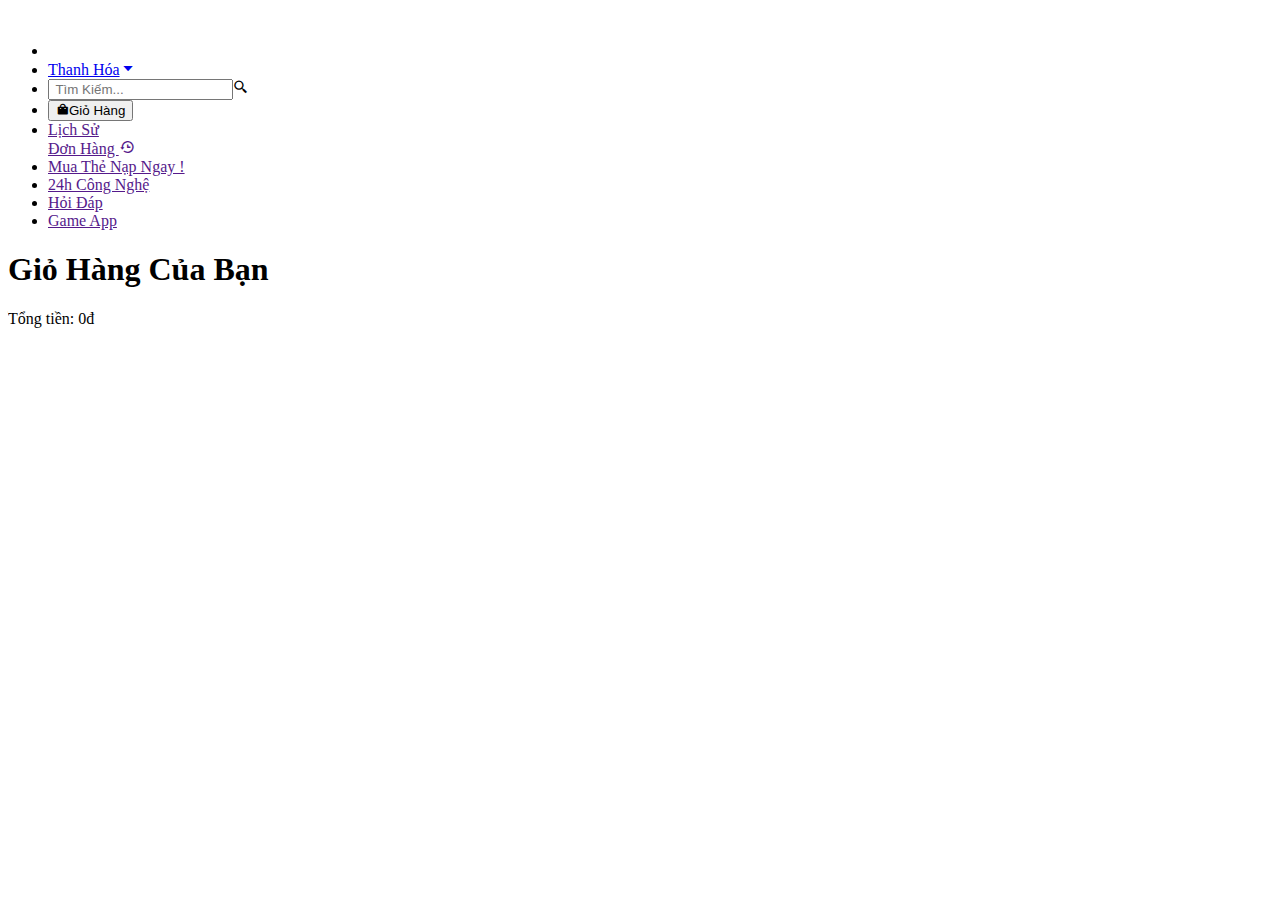
==== giohang.html @ f40f41aa "Add files via upload" ====
<!DOCTYPE html>
<html lang="en">

<head>
    <meta charset="UTF-8">
    <meta name="viewport" content="width=device-width, initial-scale=1.0">
    <title>Giỏ Hàng - Thế Giới Di Động</title>
    <link href='https://unpkg.com/boxicons@2.1.4/css/boxicons.min.css' rel='stylesheet'>
    <link rel="stylesheet" href="style.css">
    <style>

    </style>
</head>

<body>
    <header>
        <img src="./image_TGDD/headerimg.png" alt="">
    </header>
    <nav>
        <div class="container">
            <ul id="down-header">
                <li id="tgdd"><a href="./index.html"><img src="./image_TGDD/Screenshot 2025-02-09 214638.png"
                            alt=""></a>
                </li>
                <li><a href="#">Thanh Hóa<i class='bx bx-caret-down'></i></a></li>
                <li><input type="text" placeholder=" Tìm Kiếm..."><i class='bx bx-search-alt-2'></i></li>
                <li><a href="./giohang.html"><button><i class='bx bxs-shopping-bag'></i>Giỏ Hàng<span
                                id="countSp"></span></button></a></li>
                <li><a href="">Lịch Sử <br>Đơn Hàng <i class='bx bx-history'></i></a></li>
                <li><a href=""><span class="btn-content"><span class="btn-top"></span></span>Mua Thẻ Nạp Ngay !</a>
                </li>
                <li><a href="">24h Công Nghệ</a></li>
                <li><a href="">Hỏi Đáp</a></li>
                <li><a href="">Game App</a></li>
            </ul>
        </div>
    </nav>

    <div class="container">
        <h1>Giỏ Hàng Của Bạn</h1>
        <ul id="cart-list">
        </ul>
        <div id="cart-total">
            Tổng tiền: 0đ
        </div>
        <div class="empty-cart" style="display: none;">
            <p>Giỏ hàng của bạn đang trống.</p>
            <a href="/">Tiếp tục mua sắm</a>
        </div>
    </div>

    <script>
        function getCart() {
            const cartData = localStorage.getItem('cart');
            return cartData ? JSON.parse(cartData) : [];
        }
        function saveCart(cart) {
            localStorage.setItem('cart', JSON.stringify(cart));
        }


        const cartListElement = document.getElementById('cart-list');
        const cartTotalElement = document.getElementById('cart-total');
        const emptyCartMessage = document.querySelector('.empty-cart');

        function displayCart() {
            const cart = getCart();
            cartListElement.innerHTML = '';

            if (cart.length === 0) {
                emptyCartMessage.style.display = 'block';
                cartTotalElement.textContent = 'Tổng tiền: 0đ';
                return;
            } else {
                emptyCartMessage.style.display = 'none';
            }

            let total = 0;

            cart.forEach((item, index) => {
                const listItem = document.createElement('li');
                listItem.classList.add('cart-item');
                const priceNumber = parseFloat(item.price.replace(/\./g, '').replace('đ', ''));
                const itemTotal = priceNumber * (item.quantity || 1);
                total += itemTotal;

                listItem.innerHTML = `
                    <div class="item-info">
                        <img src="${item.image}" alt="${item.name}">
                        <span>${item.name}</span>
                    </div>
                    <div class="item-details">
                        <span class="price">${item.price}</span>
                        <div class="quantity-controls">
                            <button class="decrease" data-index="${index}">-</button>
                            <input type="number" value="${item.quantity || 1}" min="1" class="quantity-input" data-index="${index}">
                            <button class="increase" data-index="${index}">+</button>
                        </div>
                        <span class="item-total">${formatPrice(itemTotal)}</span>
                        <button class="remove" data-index="${index}">Xóa</button>
                    </div>
                `;
                cartListElement.appendChild(listItem);
            });

            cartTotalElement.textContent = `Tổng tiền: ${formatPrice(total)}`;

            addCartItemEventListeners();
        }

        function formatPrice(price) {
            return price.toLocaleString('vi-VN', { style: 'currency', currency: 'VND' });
        }

        function addCartItemEventListeners() {
            const removeButtons = document.querySelectorAll('.remove');
            removeButtons.forEach(button => {
                button.addEventListener('click', function () {
                    const indexToRemove = parseInt(this.dataset.index);
                    removeItemFromCart(indexToRemove);
                });
            });

            const decreaseButtons = document.querySelectorAll('.decrease');
            decreaseButtons.forEach(button => {
                button.addEventListener('click', function () {
                    const indexToDecrease = parseInt(this.dataset.index);
                    updateItemQuantity(indexToDecrease, -1);
                });
            });

            const increaseButtons = document.querySelectorAll('.increase');
            increaseButtons.forEach(button => {
                button.addEventListener('click', function () {
                    const indexToIncrease = parseInt(this.dataset.index);
                    updateItemQuantity(indexToIncrease, 1);
                });
            });

            const quantityInputs = document.querySelectorAll('.quantity-input');
            quantityInputs.forEach(input => {
                input.addEventListener('change', function () {
                    const indexToUpdate = parseInt(this.dataset.index);
                    const newQuantity = parseInt(this.value);
                    if (!isNaN(newQuantity) && newQuantity > 0) {
                        updateItemQuantity(indexToUpdate, newQuantity - (getCart()[indexToUpdate].quantity || 1));
                    } else {
                        this.value = getCart()[indexToUpdate].quantity || 1;
                    }
                });
            });
        }


        function removeItemFromCart(index) {
            const cart = getCart();
            cart.splice(index, 1);
            saveCart(cart);
            displayCart();
        }


        function updateItemQuantity(index, change) {
            const cart = getCart();
            if (cart[index]) {
                cart[index].quantity = (cart[index].quantity || 1) + change;
                if (cart[index].quantity < 1) {
                    cart[index].quantity = 1;
                }
                saveCart(cart);
                displayCart();
            }
        }


        if (productList) {
            productList.addEventListener('click', function (event) {
                const addToCartButton = event.target.closest('.add-to-cart');
                if (addToCartButton) {
                    const productItem = addToCartButton.closest('.product-item');
                    if (productItem) {
                        const nameElement = productItem.querySelector('.product-name');
                        const priceElement = productItem.querySelector('.product-price');
                        const imageElement = productItem.querySelector('img');

                        if (nameElement && priceElement && imageElement) {
                            const productName = nameElement.textContent;
                            const productPrice = priceElement.textContent;
                            const productImage = imageElement.src;

                            const productToAdd = {
                                name: productName,
                                price: productPrice,
                                image: productImage
                            };

                            let cart = getCart();
                            const existingItemIndex = cart.findIndex(item => item.name === productName);

                            if (existingItemIndex > -1) {
                                cart[existingItemIndex].quantity = (cart[existingItemIndex].quantity || 1) + 1;
                            } else {
                                cart.push({ ...productToAdd, quantity: 1 });
                            }

                            saveCart(cart);
                            updateCartCount();

                            window.location.href = './giohang.html';
                        }
                    }
                }
            });
        }


        function updateCartCount() {
            const countSpElement = document.getElementById('countSp');
            if (countSpElement) {
                const cart = getCart();
                const totalQuantity = cart.reduce((sum, item) => sum + (item.quantity || 0), 0);
                countSpElement.textContent = totalQuantity > 0 ? totalQuantity : '';
            }
        }


        displayCart();
        updateCartCount(); 
    </script>
</body>

</html>
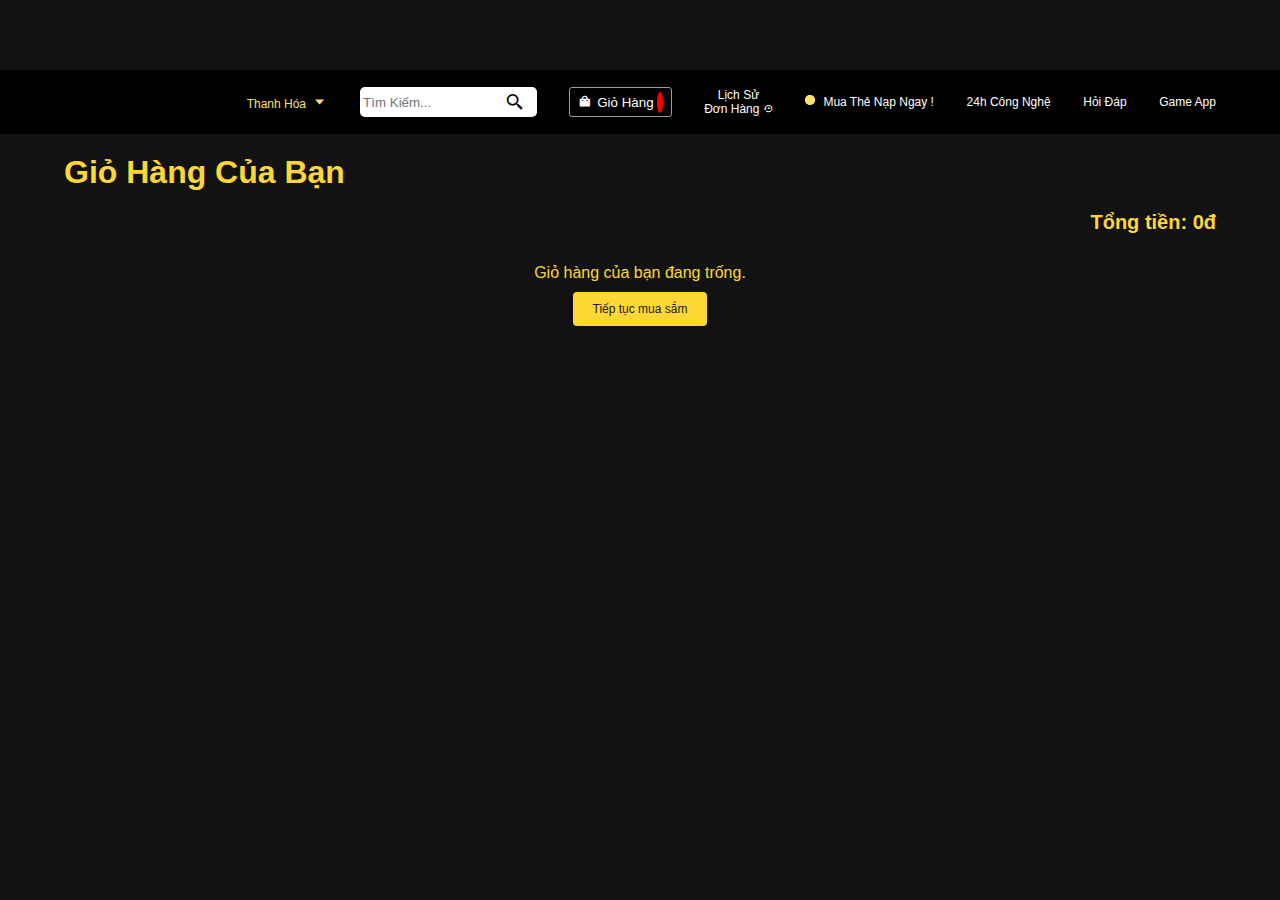
==== commit 7dc48196: "Update giohang.html" ====
--- a/giohang.html
+++ b/giohang.html
@@ -1,14 +1,253 @@
 <!DOCTYPE html>
-<html lang="en">
+<html lang="vi">
 
 <head>
-    <meta charset="UTF-8">
-    <meta name="viewport" content="width=device-width, initial-scale=1.0">
+    <meta charset="UTF-8" />
+    <meta name="viewport" content="width=device-width, initial-scale=1.0" />
     <title>Giỏ Hàng - Thế Giới Di Động</title>
     <link href='https://unpkg.com/boxicons@2.1.4/css/boxicons.min.css' rel='stylesheet'>
     <link rel="stylesheet" href="style.css">
     <style>
-
+        * {
+            margin: 0;
+            padding: 0;
+            box-sizing: border-box;
+            font-family: Arial, sans-serif;
+        }
+
+        body {
+            background-color: #121212;
+            color: #fdd835;
+
+        }
+
+
+        /* Container */
+        .container {
+            width: 90%;
+            margin: 20px auto;
+        }
+
+        /* Giỏ hàng */
+        #cart-list {
+            list-style: none;
+            padding: 0;
+        }
+
+        .cart-item {
+            display: flex;
+            justify-content: space-between;
+            align-items: center;
+            background-color: #1e1e1e;
+            padding: 15px;
+            margin-bottom: 10px;
+            border-radius: 5px;
+        }
+
+        .cart-item img {
+            width: 80px;
+            height: auto;
+            border-radius: 5px;
+            margin-right: 15px;
+        }
+
+        .item-info {
+            display: flex;
+            align-items: center;
+            flex: 1;
+        }
+
+        .item-details {
+            display: flex;
+            align-items: center;
+            gap: 10px;
+        }
+
+        .price,
+        .item-total {
+            font-weight: bold;
+        }
+
+        .quantity-controls {
+            display: flex;
+            align-items: center;
+        }
+
+        .quantity-controls button {
+            background-color: #fdd835;
+            border: none;
+            padding: 5px 10px;
+            margin: 0 5px;
+            font-size: 16px;
+            cursor: pointer;
+            color: #1a1a1a;
+            border-radius: 4px;
+        }
+
+        .quantity-controls input {
+            width: 50px;
+            padding: 5px;
+            text-align: center;
+            background-color: #121212;
+            color: #fdd835;
+            border: 1px solid #444;
+            border-radius: 4px;
+        }
+
+        .remove {
+            background-color: #ff4d4d;
+            color: white;
+            border: none;
+            padding: 6px 12px;
+            border-radius: 4px;
+            cursor: pointer;
+        }
+
+        .remove:hover {
+            background-color: #ff1a1a;
+        }
+
+        /* Tổng tiền */
+        #cart-total {
+            text-align: right;
+            font-size: 20px;
+            font-weight: bold;
+            margin-top: 20px;
+            color: #fdd835;
+        }
+
+        /* Empty cart message */
+        .empty-cart {
+            text-align: center;
+            margin-top: 30px;
+        }
+
+        .empty-cart a {
+            display: inline-block;
+            margin-top: 10px;
+            padding: 10px 20px;
+            background-color: #fdd835;
+            color: #1a1a1a;
+            text-decoration: none;
+            border-radius: 4px;
+        }
+
+        .empty-cart a:hover {
+            background-color: #ffe657;
+        }
+
+        .container {
+            width: 90%;
+            margin: 20px auto;
+        }
+
+        /* Giỏ hàng */
+        #cart-list {
+            list-style: none;
+            padding: 0;
+        }
+
+        .cart-item {
+            display: flex;
+            justify-content: space-between;
+            align-items: center;
+            background-color: #1e1e1e;
+            padding: 15px;
+            margin-bottom: 10px;
+            border-radius: 5px;
+        }
+
+        .cart-item img {
+            width: 80px;
+            height: auto;
+            border-radius: 5px;
+            margin-right: 15px;
+        }
+
+        .item-info {
+            display: flex;
+            align-items: center;
+            flex: 1;
+        }
+
+        .item-details {
+            display: flex;
+            align-items: center;
+            gap: 10px;
+        }
+
+        .price,
+        .item-total {
+            font-weight: bold;
+        }
+
+        .quantity-controls {
+            display: flex;
+            align-items: center;
+        }
+
+        .quantity-controls button {
+            background-color: #fdd835;
+            border: none;
+            padding: 5px 10px;
+            margin: 0 5px;
+            font-size: 16px;
+            cursor: pointer;
+            color: #1a1a1a;
+            border-radius: 4px;
+        }
+
+        .quantity-controls input {
+            width: 50px;
+            padding: 5px;
+            text-align: center;
+            background-color: #121212;
+            color: #fdd835;
+            border: 1px solid #444;
+            border-radius: 4px;
+        }
+
+        .remove {
+            background-color: #ff4d4d;
+            color: white;
+            border: none;
+            padding: 6px 12px;
+            border-radius: 4px;
+            cursor: pointer;
+        }
+
+        .remove:hover {
+            background-color: #ff1a1a;
+        }
+
+        /* Tổng tiền */
+        #cart-total {
+            text-align: right;
+            font-size: 20px;
+            font-weight: bold;
+            margin-top: 20px;
+            color: #fdd835;
+        }
+
+        /* Empty cart message */
+        .empty-cart {
+            text-align: center;
+            margin-top: 30px;
+        }
+
+        .empty-cart a {
+            display: inline-block;
+            margin-top: 10px;
+            padding: 10px 20px;
+            background-color: #fdd835;
+            color: #1a1a1a;
+            text-decoration: none;
+            border-radius: 4px;
+        }
+
+        .empty-cart a:hover {
+            background-color: #ffe657;
+        }
     </style>
 </head>
 
@@ -20,15 +259,13 @@
         <div class="container">
             <ul id="down-header">
                 <li id="tgdd"><a href="./index.html"><img src="./image_TGDD/Screenshot 2025-02-09 214638.png"
-                            alt=""></a>
-                </li>
+                            alt=""></a></li>
                 <li><a href="#">Thanh Hóa<i class='bx bx-caret-down'></i></a></li>
                 <li><input type="text" placeholder=" Tìm Kiếm..."><i class='bx bx-search-alt-2'></i></li>
                 <li><a href="./giohang.html"><button><i class='bx bxs-shopping-bag'></i>Giỏ Hàng<span
                                 id="countSp"></span></button></a></li>
                 <li><a href="">Lịch Sử <br>Đơn Hàng <i class='bx bx-history'></i></a></li>
-                <li><a href=""><span class="btn-content"><span class="btn-top"></span></span>Mua Thẻ Nạp Ngay !</a>
-                </li>
+                <li><a href=""><span class="btn-content"><span class="btn-top"></span></span>Mua Thẻ Nạp Ngay !</a></li>
                 <li><a href="">24h Công Nghệ</a></li>
                 <li><a href="">Hỏi Đáp</a></li>
                 <li><a href="">Game App</a></li>
@@ -38,195 +275,99 @@
 
     <div class="container">
         <h1>Giỏ Hàng Của Bạn</h1>
-        <ul id="cart-list">
-        </ul>
-        <div id="cart-total">
-            Tổng tiền: 0đ
-        </div>
+        <ul id="cart-list"></ul>
+        <div id="cart-total">Tổng tiền: 0đ</div>
         <div class="empty-cart" style="display: none;">
             <p>Giỏ hàng của bạn đang trống.</p>
-            <a href="/">Tiếp tục mua sắm</a>
+            <a href="index.html">Tiếp tục mua sắm</a>
         </div>
     </div>
 
     <script>
         function getCart() {
-            const cartData = localStorage.getItem('cart');
-            return cartData ? JSON.parse(cartData) : [];
-        }
+            const cart = localStorage.getItem('cart');
+            return cart ? JSON.parse(cart) : [];
+        }
+
         function saveCart(cart) {
             localStorage.setItem('cart', JSON.stringify(cart));
         }
 
-
-        const cartListElement = document.getElementById('cart-list');
-        const cartTotalElement = document.getElementById('cart-total');
-        const emptyCartMessage = document.querySelector('.empty-cart');
-
-        function displayCart() {
-            const cart = getCart();
-            cartListElement.innerHTML = '';
-
-            if (cart.length === 0) {
-                emptyCartMessage.style.display = 'block';
-                cartTotalElement.textContent = 'Tổng tiền: 0đ';
-                return;
-            } else {
-                emptyCartMessage.style.display = 'none';
-            }
-
-            let total = 0;
-
-            cart.forEach((item, index) => {
-                const listItem = document.createElement('li');
-                listItem.classList.add('cart-item');
-                const priceNumber = parseFloat(item.price.replace(/\./g, '').replace('đ', ''));
-                const itemTotal = priceNumber * (item.quantity || 1);
-                total += itemTotal;
-
-                listItem.innerHTML = `
-                    <div class="item-info">
-                        <img src="${item.image}" alt="${item.name}">
-                        <span>${item.name}</span>
-                    </div>
-                    <div class="item-details">
-                        <span class="price">${item.price}</span>
-                        <div class="quantity-controls">
-                            <button class="decrease" data-index="${index}">-</button>
-                            <input type="number" value="${item.quantity || 1}" min="1" class="quantity-input" data-index="${index}">
-                            <button class="increase" data-index="${index}">+</button>
-                        </div>
-                        <span class="item-total">${formatPrice(itemTotal)}</span>
-                        <button class="remove" data-index="${index}">Xóa</button>
-                    </div>
-                `;
-                cartListElement.appendChild(listItem);
-            });
-
-            cartTotalElement.textContent = `Tổng tiền: ${formatPrice(total)}`;
-
-            addCartItemEventListeners();
-        }
-
         function formatPrice(price) {
             return price.toLocaleString('vi-VN', { style: 'currency', currency: 'VND' });
         }
 
-        function addCartItemEventListeners() {
-            const removeButtons = document.querySelectorAll('.remove');
-            removeButtons.forEach(button => {
-                button.addEventListener('click', function () {
-                    const indexToRemove = parseInt(this.dataset.index);
-                    removeItemFromCart(indexToRemove);
-                });
-            });
-
-            const decreaseButtons = document.querySelectorAll('.decrease');
-            decreaseButtons.forEach(button => {
-                button.addEventListener('click', function () {
-                    const indexToDecrease = parseInt(this.dataset.index);
-                    updateItemQuantity(indexToDecrease, -1);
-                });
-            });
-
-            const increaseButtons = document.querySelectorAll('.increase');
-            increaseButtons.forEach(button => {
-                button.addEventListener('click', function () {
-                    const indexToIncrease = parseInt(this.dataset.index);
-                    updateItemQuantity(indexToIncrease, 1);
-                });
-            });
-
-            const quantityInputs = document.querySelectorAll('.quantity-input');
-            quantityInputs.forEach(input => {
-                input.addEventListener('change', function () {
-                    const indexToUpdate = parseInt(this.dataset.index);
-                    const newQuantity = parseInt(this.value);
-                    if (!isNaN(newQuantity) && newQuantity > 0) {
-                        updateItemQuantity(indexToUpdate, newQuantity - (getCart()[indexToUpdate].quantity || 1));
-                    } else {
-                        this.value = getCart()[indexToUpdate].quantity || 1;
-                    }
-                });
-            });
-        }
-
-
-        function removeItemFromCart(index) {
+        function updateCartCount() {
+            const cart = getCart();
+            const countSpElement = document.getElementById('countSp');
+            const totalQty = cart.reduce((total, item) => total + (item.quantity || 1), 0);
+            countSpElement.textContent = totalQty > 0 ? totalQty : '';
+        }
+
+        function removeItem(index) {
             const cart = getCart();
             cart.splice(index, 1);
             saveCart(cart);
-            displayCart();
-        }
-
-
-        function updateItemQuantity(index, change) {
+            renderCart();
+        }
+
+        function changeQuantity(index, amount) {
             const cart = getCart();
-            if (cart[index]) {
-                cart[index].quantity = (cart[index].quantity || 1) + change;
-                if (cart[index].quantity < 1) {
-                    cart[index].quantity = 1;
-                }
-                saveCart(cart);
-                displayCart();
+            cart[index].quantity = Math.max(1, (cart[index].quantity || 1) + amount);
+            saveCart(cart);
+            renderCart();
+        }
+
+        function renderCart() {
+            const cart = getCart();
+            const cartList = document.getElementById('cart-list');
+            const cartTotal = document.getElementById('cart-total');
+            const emptyMessage = document.querySelector('.empty-cart');
+
+            cartList.innerHTML = '';
+            let total = 0;
+
+            if (cart.length === 0) {
+                emptyMessage.style.display = 'block';
+                cartTotal.textContent = 'Tổng tiền: 0đ';
+                return;
+            } else {
+                emptyMessage.style.display = 'none';
             }
-        }
-
-
-        if (productList) {
-            productList.addEventListener('click', function (event) {
-                const addToCartButton = event.target.closest('.add-to-cart');
-                if (addToCartButton) {
-                    const productItem = addToCartButton.closest('.product-item');
-                    if (productItem) {
-                        const nameElement = productItem.querySelector('.product-name');
-                        const priceElement = productItem.querySelector('.product-price');
-                        const imageElement = productItem.querySelector('img');
-
-                        if (nameElement && priceElement && imageElement) {
-                            const productName = nameElement.textContent;
-                            const productPrice = priceElement.textContent;
-                            const productImage = imageElement.src;
-
-                            const productToAdd = {
-                                name: productName,
-                                price: productPrice,
-                                image: productImage
-                            };
-
-                            let cart = getCart();
-                            const existingItemIndex = cart.findIndex(item => item.name === productName);
-
-                            if (existingItemIndex > -1) {
-                                cart[existingItemIndex].quantity = (cart[existingItemIndex].quantity || 1) + 1;
-                            } else {
-                                cart.push({ ...productToAdd, quantity: 1 });
-                            }
-
-                            saveCart(cart);
-                            updateCartCount();
-
-                            window.location.href = './giohang.html';
-                        }
-                    }
-                }
+
+            cart.forEach((item, index) => {
+                const quantity = item.quantity || 1;
+                const priceNumber = parseFloat(item.price.replace(/[^\d]/g, ''));
+                const itemTotal = quantity * priceNumber;
+                total += itemTotal;
+
+                const li = document.createElement('li');
+                li.className = 'cart-item';
+                li.innerHTML = `
+          <div class="item-info">
+            <img src="${item.image || './image_TGDD/default.png'}" alt="${item.name}" width="80">
+            <strong>${item.name}</strong>
+          </div>
+          <div class="item-details">
+            <span class="price">${item.price}</span>
+            <div class="quantity-controls">
+              <button onclick="changeQuantity(${index}, -1)">-</button>
+              <input type="number" value="${quantity}" min="1" onchange="changeQuantity(${index}, this.value - ${quantity})">
+              <button onclick="changeQuantity(${index}, 1)">+</button>
+            </div>
+            <span class="item-total">${formatPrice(itemTotal)}</span>
+            <button class="remove" onclick="removeItem(${index})">Xóa</button>
+          </div>
+        `;
+                cartList.appendChild(li);
             });
-        }
-
-
-        function updateCartCount() {
-            const countSpElement = document.getElementById('countSp');
-            if (countSpElement) {
-                const cart = getCart();
-                const totalQuantity = cart.reduce((sum, item) => sum + (item.quantity || 0), 0);
-                countSpElement.textContent = totalQuantity > 0 ? totalQuantity : '';
-            }
-        }
-
-
-        displayCart();
-        updateCartCount(); 
+
+            cartTotal.textContent = `Tổng tiền: ${formatPrice(total)}`;
+            updateCartCount();
+        }
+
+        renderCart();
     </script>
 </body>
 
-</html>+</html>
--- a/style.css
+++ b/style.css
@@ -0,0 +1,1000 @@
+* {
+    margin: 0;
+    padding: 0;
+    box-sizing: border-box;
+    font-family: Arial, Helvetica, sans-serif;
+}
+
+ul {
+    list-style: none;
+}
+
+a {
+    text-decoration: none;
+}
+
+header {
+    height: 50px;
+}
+
+img {
+    width: 100%;
+}
+
+#tgdd {
+    width: 150px;
+}
+
+.container {
+    max-width: 1200px;
+    margin: auto;
+}
+
+#down-header {
+    height: 64px;
+}
+
+/* ------------------------nav--------------------- */
+nav {
+    background-color: black;
+}
+
+nav ul {
+    display: flex;
+    justify-content: space-between;
+    align-items: center;
+}
+
+nav ul li,
+a {
+    color: white;
+    font-size: 12px;
+    ;
+}
+
+nav ul li:nth-child(2) a {
+    color: #FDE06B;
+}
+
+nav ul li:nth-child(2) i {
+    color: #FDE06B;
+    font-size: 15px;
+    margin-left: 6px;
+}
+
+nav ul li:nth-child(3) {
+    position: relative;
+}
+
+nav ul li:nth-child(3) input {
+    width: 100%;
+    height: 30px;
+    border-radius: 5px;
+    border: none;
+    outline: none;
+}
+
+nav ul li:nth-child(3) i {
+    position: absolute;
+    font-size: 20px;
+    right: 12px;
+    color: black;
+    line-height: 30px;
+    cursor: pointer;
+}
+
+nav ul li:nth-child(4) button {
+    height: 30px;
+    padding: 0 8px;
+    cursor: pointer;
+    border-radius: 3px;
+    background-color: black;
+    color: white;
+    border: 1px solid #9d9d9d;
+    transition: all 0.3s ease;
+}
+
+nav ul li:nth-child(4) button:hover {
+    height: 30px;
+    padding: 0 8px;
+    cursor: pointer;
+    border-radius: 3px;
+    background-color: black;
+    color: #FDE06B;
+    border: 1px solid #9d9d9d;
+    transition: all 0.3s ease;
+}
+
+nav ul li:nth-child(4) i {
+    margin-right: 6px;
+}
+
+nav ul li:nth-child(4) button:hover {
+    background-color: #767474;
+}
+
+nav ul li:nth-child(5) {
+    text-align: center;
+}
+
+nav ul li:nth-child(5):hover a {
+    color: #FDE06B;
+}
+
+nav ul li:nth-child(5) i {
+    font-size: 10px;
+}
+
+.btn-content {
+    position: relative;
+    width: 10px;
+    height: 10px;
+    border-radius: 100%;
+    display: block;
+    background-color: #FDE06B;
+    float: left;
+    margin-right: 8px;
+    text-align: center;
+}
+
+.btn-top {
+    position: absolute;
+    top: 0;
+    left: 0;
+    width: 100%;
+    height: 100%;
+    border-radius: 100%;
+    background-color: #FDE06B;
+    display: block;
+    pointer-events: none;
+    animation: phongto 0.5s linear infinite;
+}
+
+@keyframes phongto {
+    from {
+        opacity: 0.4;
+    }
+
+    to {
+        transform: scale(3);
+        opacity: 0;
+    }
+}
+
+nav ul li:nth-child(6) {
+    text-align: center;
+}
+
+nav ul li:nth-child(6) a:hover {
+    color: #FDE06B
+}
+
+nav ul li:nth-child(7) a:hover {
+    color: #FDE06B
+}
+
+nav ul li:nth-child(8) a:hover {
+    color: #FDE06B
+}
+
+nav ul li:nth-child(9) a:hover {
+    color: #FDE06B
+}
+
+
+/* -----------------------menu-bar-------------------------- */
+.menu-bar {
+    background-color: #FDD66A;
+}
+
+.menu-bar ul {
+    display: flex;
+    justify-content: space-between;
+}
+
+.menu-bar-content>ul>li {
+    padding: 15px 10px;
+    transition: all 0.3s ease;
+}
+
+.menu-bar ul li a {
+    color: black;
+    font-size: 13px;
+}
+
+.menu-bar ul li a i {
+    font-size: 16px;
+    margin-right: 6px;
+}
+
+.menu-bar ul li:hover {
+    background-color: #edecec;
+}
+
+.menu-bar-content>ul>li:nth-child(9) {
+    position: relative;
+}
+
+.menu-bar-content>ul>li:nth-child(9)::before {
+    position: absolute;
+    display: block;
+    content: "Giảm 5%";
+    height: 15px;
+    right: -25px;
+    top: 3px;
+    width: 45px;
+    background-color: #F4416E;
+    border-radius: 5px;
+    font-size: 9px;
+    padding: 0 3px;
+    color: white;
+}
+
+.menu-bar-content>ul>li:nth-child(9)::after {
+    position: absolute;
+    content: '';
+    display: block;
+    background-color: #F4416E;
+    width: 7px;
+    height: 7px;
+    top: 13px;
+    display: block;
+    right: 10px;
+    z-index: 2;
+    transform: rotate(45deg);
+    text-align: center;
+}
+
+/* --------------------------------Form Địa Chỉ--------------------------- */
+.diachi-form {
+    position: fixed;
+    top: 0;
+    left: 0;
+    background-color: rgba(0, 0, 0, 0.6);
+    width: 100vw;
+    height: 100vh;
+    justify-content: center;
+    align-items: center;
+    text-align: center;
+    color: black;
+    display: flex;
+    z-index: 999;
+    display: none;
+}
+
+.diachi-form-content {
+    width: 400px;
+    background-color: white;
+    height: 480px;
+    border-radius: 5px;
+    position: relative;
+}
+
+.diachi-form-content form {
+    padding: 0 40px;
+}
+
+.diachi-form-content h2 {
+    font-size: 14px;
+    padding: 12px 0;
+    border-bottom: 1px solid rgb(205, 205, 205);
+}
+
+.diachi-form-content h2 span {
+    display: block;
+    position: absolute;
+    right: 7px;
+    top: 5px;
+    cursor: pointer;
+    padding: 0 6px;
+    height: 30px;
+    border: 1px solid #ddd;
+    line-height: 30px;
+    border-radius: 3px;
+    color: #767474
+}
+
+.diachi-form-content h2 span:hover {
+    color: black;
+}
+
+.diachi-form-content form p {
+    margin-top: 20px;
+    font-size: 16px;
+    color: #767474;
+}
+
+.diachi-form-content form input,
+select {
+    height: 45px;
+    display: block;
+    width: 100%;
+    margin-top: 20px;
+    cursor: pointer;
+    font-size: 14px;
+    color: #000000;
+    border-radius: 5px;
+    border: 1px solid #ddd
+}
+
+.diachi-form-content form button {
+    margin-top: 10px;
+    width: 250px;
+    height: 45px;
+    cursor: pointer;
+    color: white;
+    font-size: 14px;
+    border-radius: 5px;
+    border: none;
+    background: linear-gradient(orange, rgb(252, 121, 55));
+    transition: all 0.5 ease;
+}
+
+.diachi-form-content form button:hover {
+    transform: scale(1.03);
+}
+
+/* ------------------------pk-menu------------------- */
+.menu-bar-content ul li {
+    position: relative;
+}
+
+.pk-menu {
+    position: absolute;
+    top: 100%;
+    left: 0;
+    background-color: #ffffff;
+    height: auto;
+    width: 300px;
+    z-index: 999;
+    padding: 12px;
+    display: none;
+    border-radius: 5px;
+    box-shadow: 5px 5px 5px 5px rgba(0, 0, 0, 0.1);
+}
+
+.pk-menu ul {
+    display: flex;
+    flex-direction: column;
+}
+
+.pk-menu ul li {
+    padding: 10px 0;
+}
+
+.pk-menu ul li:hover a {
+    color: rgb(0, 118, 118);
+}
+
+.pk-menu ul li:hover {
+    background: none;
+}
+
+.menu-bar-content ul li:hover .pk-menu {
+    display: block;
+}
+
+.pk-menu h2 {
+    font-size: 17px;
+    text-align: center;
+}
+
+.banner-left img {
+    border-radius: 5px;
+    margin-left: 19%;
+    display: none;
+    width: 60%;
+    height: auto;
+    margin-top: 20px;
+    margin-bottom: 20px;
+}
+
+
+.banner-left img:first-child {
+    display: block;
+}
+
+@keyframes nextSlide {
+    0% {
+        opacity: 0;
+        transform: translateX(20px);
+    }
+
+    100% {
+        opacity: 1;
+        transform: translateX(0);
+    }
+}
+
+.banner-left img.active {
+    animation: nextSlide ease 1.7s;
+    display: block;
+}
+
+
+.banner-left img.active {
+    display: block;
+}
+
+.banner-left {
+    text-align: center;
+    width: 100%;
+}
+
+
+@keyframes jump {
+    0% {
+        transform: translateY(0px)
+    }
+
+    50% {
+        transform: translateY(-15px)
+    }
+
+    100% {
+        transform: translateY(0px)
+    }
+
+}
+
+.product img {
+    margin-top: 20px;
+    width: 60%;
+    cursor: pointer;
+
+}
+
+.product img:hover {
+    animation: jump ease 3s
+}
+
+.product a {
+    color: #000000;
+}
+
+.product p {
+    height: 60px;
+    margin-left: 10px;
+    text-align: left;
+    font-size: 20px;
+    font-weight: 700;
+}
+
+.product a:hover {
+    color: #187ced;
+}
+
+.product h4 {
+    margin-top: 15px;
+    color: rgb(255, 0, 0);
+}
+
+.product button {
+    margin: 5px;
+    width: 80%;
+    padding: 8px;
+    color: #2a83e9;
+    border: solid 1px rgb(255, 255, 255);
+    font-weight: 600;
+    background-color: #d8eaff;
+    cursor: pointer;
+    border-radius: 5px;
+
+}
+
+.product button:hover {
+    background-color: #c7def9;
+}
+
+del {
+    font-style: italic;
+    color: #9d9d9d;
+}
+
+.sp {
+    width: 90%;
+    margin-left: 76px;
+    border-radius: 5px;
+}
+
+#time {
+    margin-bottom: 20px;
+    margin-left: 530px;
+    text-align: center;
+    width: 300px;
+    padding: 15px;
+    background-color: #ffb648;
+    border-radius: 30px;
+    border: solid 5px rgb(246, 246, 246);
+    font-size: 20px;
+    font-weight: 700;
+    color: white;
+}
+
+.ngang li {
+    padding: 7px;
+    text-align: center;
+    display: inline-block;
+    color: #000000;
+    cursor: pointer;
+    /* align-items: center;
+    justify-content: center; */
+}
+
+.ngang ul li a:hover {
+    color: green;
+}
+
+.ngang ul {
+    display: flex;
+    justify-content: space-around;
+    align-items: center;
+}
+
+
+.ngang a {
+    color: #000000;
+}
+
+.ngang img {
+    width: 40%;
+}
+
+
+.ngang {
+    border-radius: 5px;
+    margin-left: 22px;
+    border: solid 1px rgb(189, 189, 189);
+    margin-bottom: 20px;
+    width: 97%;
+    text-align: center;
+    justify-content: space-between;
+}
+
+
+.banner-controls {
+    position: absolute;
+    top: 50%;
+    width: 100%;
+    display: flex;
+    justify-content: space-between;
+    transform: translateY(-50%);
+}
+
+.banner-controls button {
+    background: rgba(173, 173, 173, 0.5);
+    color: white;
+    border: none;
+    padding: 10px 15px;
+    cursor: pointer;
+    font-size: 20px;
+}
+
+.banner-controls button:hover {
+    background: rgba(129, 129, 129, 0.5);
+}
+
+.product {
+    overflow: hidden;
+    position: relative;
+    margin-bottom: 20px;
+    float: left;
+    margin-left: 25px;
+    text-align: center;
+    background-color: rgb(255, 255, 255);
+    width: 200px;
+    height: 350px;
+    border-radius: 5px;
+    border: solid 1px rgb(189, 189, 189);
+}
+
+.overlay {
+    display: none;
+    position: absolute;
+    top: 0;
+    left: 0;
+    width: 100%;
+    height: 100%;
+    background: rgba(42, 42, 42, 0.7);
+    align-items: center;
+    justify-content: center;
+    transition: opacity 0.3s ease-in-out;
+    overflow: hidden;
+}
+
+.prd_content {
+    width: 80%;
+    height: 80%;
+    max-width: 220px;
+    padding: 10px;
+    border-radius: 8px;
+    text-align: center;
+    overflow: hidden;
+}
+
+.prd_content p {
+    font-family: Arial, Helvetica, sans-serif;
+    font-size: 13px;
+    font-weight: 100;
+    color: white;
+    max-width: 100%;
+    word-wrap: break-word;
+    white-space: normal;
+}
+
+
+
+.prd_content i {
+    cursor: pointer;
+    position: absolute;
+    color: white;
+    top: 5px;
+    right: 5px;
+    font-size: 20px;
+}
+
+.prd_content img {
+    width: 100%;
+}
+
+
+/* Chat AI */
+.khung-chat {
+    display: none;
+    position: fixed;
+    bottom: 20px;
+    right: 20px;
+    width: 300px;
+    background: #fff;
+    border: 1px solid #ccc;
+    border-radius: 10px;
+    box-shadow: 0px 0px 10px rgba(0, 0, 0, 0.1);
+}
+
+.tieu-de-chat {
+    background: #ffcc02;
+    color: rgb(57, 57, 57);
+    padding: 10px;
+    text-align: center;
+    border-top-left-radius: 10px;
+    border-top-right-radius: 10px;
+}
+
+.noi-dung-chat {
+    height: 200px;
+    overflow-y: auto;
+    padding: 10px;
+}
+
+.o-nhap {
+    display: flex;
+    border-top: 1px solid #ccc;
+}
+
+.o-nhap input {
+    flex: 1;
+    padding: 10px;
+    border: none;
+    outline: none;
+}
+
+.o-nhap button {
+    padding: 10px;
+    border: none;
+    background: #ffcc02;
+    color: rgb(57, 57, 57);
+    cursor: pointer;
+}
+
+#chat {
+    position: fixed;
+    bottom: 20px;
+    right: 20px;
+    font-size: 40px;
+    border-radius: 50%;
+    cursor: pointer;
+    box-shadow: 0px 4px 6px rgba(0, 0, 0, 0.2);
+}
+
+#chat img {
+    width: 70px;
+
+}
+
+#chat:hover {
+    background-color: #ffb923;
+}
+
+.khung-chat span {
+    cursor: pointer;
+    color: rgb(57, 57, 57);
+    top: 8px;
+    right: 4px;
+    position: absolute;
+    font-size: 20px;
+}
+
+.lop-phu {
+    position: fixed;
+    top: 0;
+    left: 0;
+    width: 100%;
+    height: 100%;
+    background: rgba(0, 0, 0, 0.6);
+    display: flex;
+    justify-content: center;
+    align-items: center;
+    z-index: 9;
+}
+
+.hop-thong-bao {
+    background: linear-gradient(to top right, #7b00ff, #ff0080);
+    color: white;
+    border-radius: 20px;
+    padding: 20px;
+    width: 360px;
+    position: relative;
+    text-align: center;
+}
+
+.hop-thong-bao h2 {
+    color: yellow;
+    margin-bottom: 10px;
+}
+
+.dem-nguoc {
+    font-size: 28px;
+    font-weight: bold;
+    margin: 10px 0;
+}
+
+.hop-uu-dai {
+    background: white;
+    color: black;
+    padding: 15px;
+    border-radius: 10px;
+    margin: 10px 0;
+}
+
+.hop-uu-dai b {
+    color: red;
+}
+
+.hop-nhap {
+    display: flex;
+    margin-top: 10px;
+    gap: 10px;
+}
+
+.hop-nhap input {
+    flex: 1;
+    padding: 10px;
+    border-radius: 8px;
+    border: none;
+    font-size: 14px;
+}
+
+.hop-nhap button {
+    background-color: #ff6600;
+    color: white;
+    border: none;
+    padding: 10px 15px;
+    border-radius: 8px;
+    cursor: pointer;
+}
+
+.nut-dong {
+    margin-top: 10px;
+    cursor: pointer;
+    color: white;
+    text-decoration: underline;
+}
+
+
+
+body.dark-mode {
+    background-color: #000;
+    color: #FFD700;
+}
+
+
+body.dark-mode .sp {
+    background-color: #000;
+}
+
+body.dark-mode .khung-chat,
+body.dark-mode .banner,
+body.dark-mode header {
+    background-color: #111;
+    color: #000000;
+}
+
+body.dark-mode .khung-chat {
+    color: white;
+}
+
+body.dark-mode a {
+    color: #FFD700;
+}
+
+body.dark-mode #product-list a {
+    color: #000000;
+}
+
+body.dark-mode .product {
+    background-color: #e8e7e7;
+}
+
+
+body.dark-mode button {
+    background-color: #FFD700;
+    color: #000;
+    border: none;
+    padding: 6px 12px;
+    border-radius: 5px;
+}
+
+body.dark-mode input[type="text"],
+body.dark-mode select {
+    background-color: #222;
+    color: #ffffff;
+    border: 1px solid #FFD700;
+}
+
+#dark {
+    cursor: pointer;
+    right: 0;
+    background: none;
+    top: 66px;
+    position: absolute;
+    margin-top: 5px;
+    background-color: #FFD700;
+    color: #000;
+    border: none;
+    padding: 6px 12px;
+    border-radius: 5px;
+}
+
+#dark:hover {
+    background-color: #cacaca;
+}
+
+.cart-icon {
+    font-size: 20px;
+    z-index: 10;
+    margin-top: 10px;
+    text-align: center;
+    cursor: pointer;
+    color: #333;
+    transition: transform 0.2s ease;
+}
+
+#themGioHang:hover {
+    color: #007bff;
+}
+
+#chamThan:hover {
+    color: #007bff;
+}
+
+
+#tim:hover {
+    color: #ff0022;
+
+}
+
+#themGioHang {
+
+    top: 100px;
+    right: 0;
+    position: absolute;
+}
+
+#tim {
+    top: 70px;
+    right: 0;
+    position: absolute;
+}
+
+#chamThan {
+    top: 40px;
+    right: 0;
+    position: absolute;
+}
+
+
+
+#countSp {
+    background-color: red;
+    border-radius: 100%;
+    margin-left: 3px;
+    padding: 3px;
+}
+
+.danhGia {
+    position: fixed;
+    top: 50%;
+    left: 50%;
+    transform: translate(-50%, -50%);
+    width: 360px;
+    height: auto;
+    min-height: 360px;
+    background: linear-gradient(135deg, #111, #222);
+    border: 2px solid gold;
+    border-radius: 20px;
+    box-shadow: 0 10px 30px rgba(255, 215, 0, 0.4);
+    z-index: 9;
+    display: none;
+    flex-direction: column;
+    align-items: center;
+    justify-content: center;
+    padding: 30px 20px 25px;
+    color: gold;
+    text-align: center;
+    animation: popupFade 0.4s ease-out;
+    box-sizing: border-box;
+}
+
+@keyframes popupFade {
+    from {
+        opacity: 0;
+        transform: translate(-50%, -60%);
+    }
+
+    to {
+        opacity: 1;
+        transform: translate(-50%, -50%);
+    }
+}
+
+.danhGia h1 {
+    font-size: 20px;
+    margin-bottom: 5px;
+    color: gold;
+}
+
+.danhGia p {
+    font-size: 14px;
+    color: #ccc;
+    margin-bottom: 20px;
+}
+
+.stars {
+    list-style: none;
+    padding: 0;
+    display: flex;
+    gap: 12px;
+    justify-content: center;
+    margin-bottom: 20px;
+}
+
+.star {
+    font-size: 34px;
+    cursor: pointer;
+    color: #444;
+    transition: color 0.3s, transform 0.2s;
+}
+
+.star.orange {
+    color: gold;
+    text-shadow: 0 0 6px gold, 0 0 10px #ffc107;
+}
+
+.outputDG {
+    margin-top: 10px;
+    padding: 10px 15px;
+    background-color: rgba(255, 215, 0, 0.1);
+    border: 1px solid gold;
+    border-radius: 8px;
+    font-size: 15px;
+    font-weight: bold;
+    color: gold;
+    line-height: 1.6;
+    text-align: center;
+}
+
+.countdown {
+    font-size: 13px;
+    color: #ffcc00;
+    margin-top: 8px;
+}